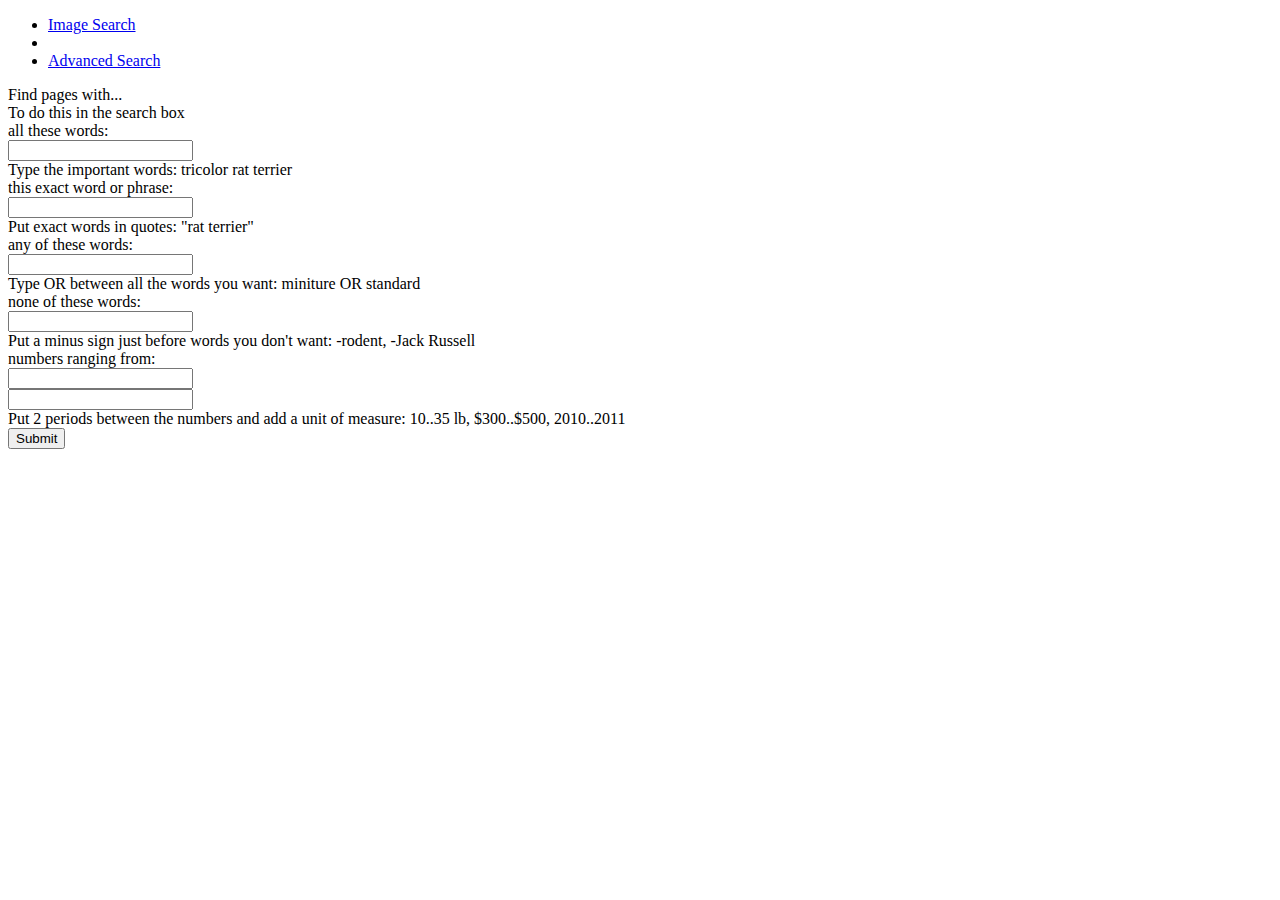
==== advanced.html @ 5752f926 "updated advanced page HTML" ====
<!DOCTYPE html>
<html lang="en">
  <head>
    <title>Advanced Search</title>
    <link
      rel="stylesheet"
      href="https://cdn.jsdelivr.net/npm/bootstrap@4.5.3/dist/css/bootstrap.min.css"
      integrity="sha384-TX8t27EcRE3e/ihU7zmQxVncDAy5uIKz4rEkgIXeMed4M0jlfIDPvg6uqKI2xXr2"
      crossorigin="anonymous"
    />
    <link rel="stylesheet" href="style.css" />
  </head>

  <body>
    <!-- navigation bar -->
    <nav>
      <label>
        <ul>
          <!-- link to image page -->
          <li><a href="image.html">Image Search</a></li>
          <li>
            <!-- link to search page -->
          </li>

          <li><a href="index.html">Advanced Search</a></li>
        </ul>
      </label>
    </nav>
    <div class="title_bar">
      <label for=""></label>
    </div>
    <div class="tp_divider"></div>
    <div class="form_outcontain">
      <form action="https://google.com/search">
        <div class="title_outcontain">
          <!--Instructions-->
          <div class="title_incontain">
            <div class="instruct_outcontain">
              <div class="instruct_incontain">
                <span class="instructions">Find pages with...</span>
              </div>
            </div>
            <div class="instruct_whitespace"></div>
            <div class="instruct_ex_outcontain">
              <div class="instruct_example"></div>
            </div>

            <div class="col-md-4">
              <label class="col-form-label-sm"
                >To do this in the search box</label
              >
            </div>
          </div>
        </div>
        <input type="hidden" value="en" name="hl" />
        <div class="adv_input_outcontain">
          <!--all these words-->
          <div class="all_wds_outcontain">
            <div class="all_wds_ttl_outcontain">
              <div class="all_wds_ttl_incontain">
                <label for="as_q">all these words: </label>
              </div>
            </div>
            <div class="all_wds_ input_ outcontain">
              <div class="all_wrds_input_incontain">
                <input
                  class="all_wds_input"
                  id="as_q"
                  type="text"
                  name="as_q"
                />
              </div>
            </div>
            <div class="all_wds_ex_outcontain">
              <div class="all_wds_ex_incontain">
                Type the important words:
                <span class="all_wds_example">tricolor rat terrier</span>
              </div>
            </div>
          </div>
          <!--this exact phrase-->
          <div class="exact_wds_outcontain">
            <div class="exact_wds_ttl_outcontain">
              <div class="exact_wds_ttl_incontain">
                <label for="as_epq">this exact word or phrase:</label>
              </div>
            </div>
            <div class="exact_wds_ input_ outcontain">
              <div class="exact_wrds_input_incontain">
                <input
                  class="exact_wds_input"
                  id="as_epq"
                  type="text"
                  name="as_epq"
                />
              </div>
            </div>
            <div class="exact_wds_ex_outcontain">
              <div class="exact_wds_ex_incontain">
                Put exact words in quotes:
                <span class="exact_wds_example">"rat terrier"</span>
              </div>
            </div>
          </div>
          <!--any of these words-->
          <div class="any_wds_outcontain">
            <div class="any_wds_ttl_outcontain">
              <div class="any_wds_ttl_incontain">
                <label for="as_oq">any of these words:</label>
              </div>
            </div>
            <div class="any_wds_ input_ outcontain">
              <div class="any_wrds_input_incontain">
                <input
                  class="any_wds_input"
                  id="as_oq"
                  type="text"
                  name="as_oq"
                />
              </div>
            </div>
            <div class="any_wds_ex_outcontain">
              <div class="any_wds_ex_incontain">
                Type
                <span class="any_wds_example1">OR</span>
                between all the words you want:
                <span class="any_wds_example2">miniture OR standard</span>
              </div>
            </div>
          </div>
          <!--none of these words-->
          <div class="none_wds_outcontain">
            <div class="none_wds_ttl_outcontain">
              <div class="none_wds_ttl_incontain">
                <label for="as_eq">none of these words:</label>
              </div>
            </div>
            <div class="none_wds_ input_ outcontain">
              <div class="none_wrds_input_incontain">
                <input
                  class="none_wds_input"
                  id="as_eq"
                  type="text"
                  name="as_eq"
                />
              </div>
            </div>
            <div class="none_wds_ex_outcontain">
              <div class="none_wds_ex_incontain">
                Put a minus sign just before words you don't want:
                <span class="none_wds_example">-rodent, -Jack Russell</span>
              </div>
            </div>
          </div>
          <!--numbers ranging from-->
          <div class="nums_outcontain">
            <div class="nums_ttl_outcontain">
              <div class="nums_ttl_incontain">
                <label for="as_nlo">numbers ranging from:</label>
              </div>
            </div>
            <div class="nums_input_ outcontain">
              <div class="nums_input_incontain">
                <div class="nums_lo_input_outcontain">
                  <input
                    class="nums_lo"
                    id="as_nlo"
                    type="text"
                    name="as_nlo"
                  />
                </div>
                <div class="nums_hi_input_outcontain">
                  <input
                    class="nums_hi"
                    id="as_nhi"
                    type="text"
                    name="as_nhi"
                  />
                </div>
              </div>
            </div>
            <div class="nums_ex_outcontain">
              <div class="nums_ex_incontain">
                Put 2 periods between the numbers and add a unit of measure:
                <span class="nums_example"
                  >10..35 lb, $300..$500, 2010..2011</span
                >
              </div>
            </div>
          </div>
          <!--advanced button-->
          <div class="adv_btn_outcontain">
            <div class="adv_btn_lt"></div>
            <div class="adv_btn_incontain">
              <div class="adv_btn_input">
                <input type="submit" />
              </div>
            </div>
            <div class="adv_btn_rt"></div>
          </div>
        </div>
        <div class="bt_divider"></div>
      </form>
    </div>
  </body>
</html>
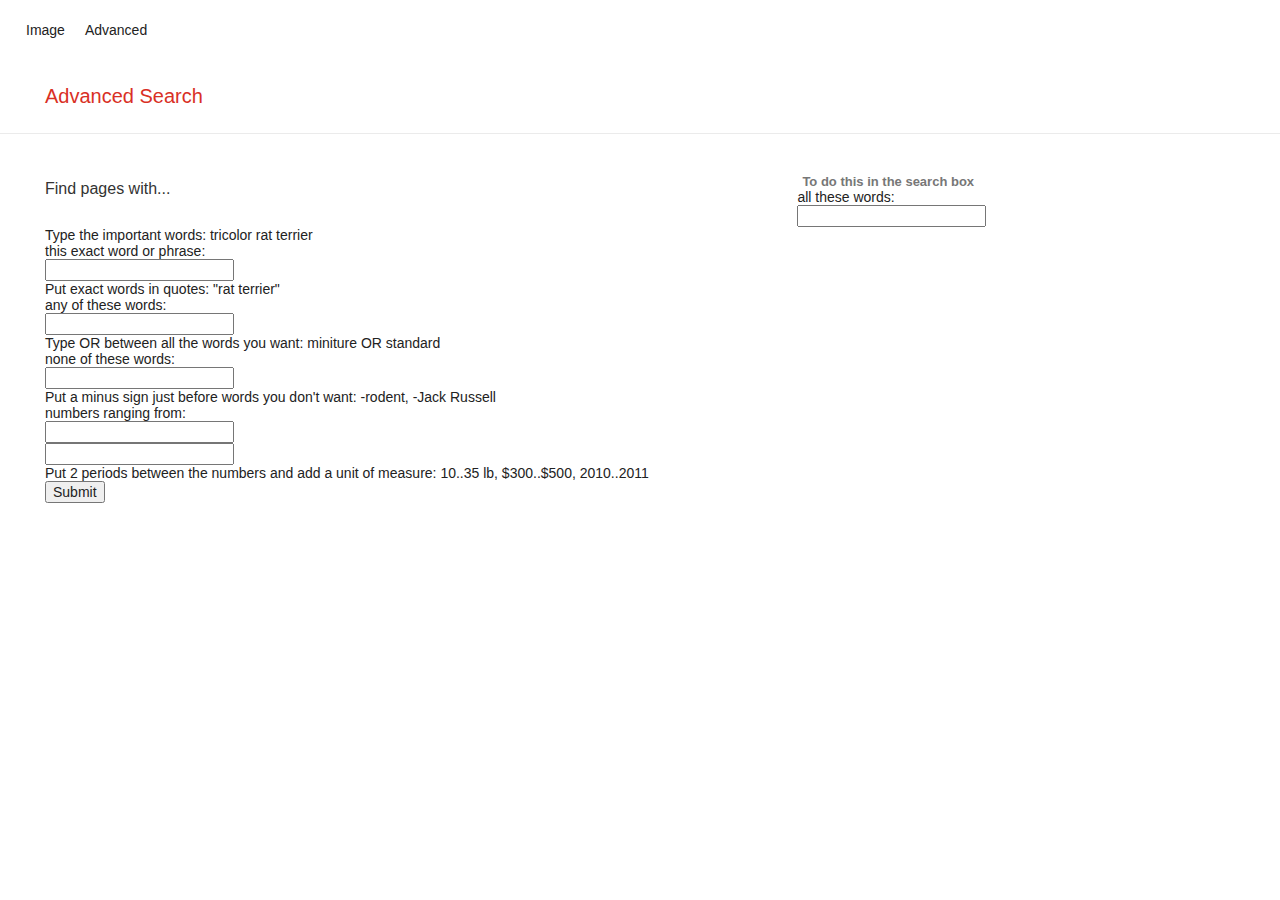
==== commit 97370e50: "advanced page formatting" ====
--- a/advanced.html
+++ b/advanced.html
@@ -12,195 +12,186 @@
   </head>
 
   <body>
-    <!-- navigation bar -->
-    <nav>
-      <label>
-        <ul>
-          <!-- link to image page -->
-          <li><a href="image.html">Image Search</a></li>
-          <li>
-            <!-- link to search page -->
-          </li>
+    <div class="contain">
+      <!-- navigation bar -->
+      <div class="nav_bar">
+        <!-- link to image page -->
+        <a href="image.html">Image</a>
+        <!-- link to search page -->
+        <a href="index.html">Advanced</a>
+        <div class="nav_clear"></div>
+      </div>
 
-          <li><a href="index.html">Advanced Search</a></li>
-        </ul>
-      </label>
-    </nav>
-    <div class="title_bar">
-      <label for=""></label>
-    </div>
-    <div class="tp_divider"></div>
-    <div class="form_outcontain">
-      <form action="https://google.com/search">
-        <div class="title_outcontain">
-          <!--Instructions-->
-          <div class="title_incontain">
-            <div class="instruct_outcontain">
-              <div class="instruct_incontain">
-                <span class="instructions">Find pages with...</span>
+      <div class="adv_title_bar">
+        <label for="title_bar">Advanced Search</label>
+      </div>
+      <div class="adv_tp_divider"></div>
+      <div class="adv_form_outcontain">
+        <form action="https://google.com/search">
+          <div class="adv_title_outcontain">
+            <!--Instructions-->
+            <div class="adv_title_incontain">
+              <div class="instruct_outcontain">
+                <div class="instruct_incontain">
+                  <span class="instructions">Find pages with...</span>
+                </div>
               </div>
-            </div>
-            <div class="instruct_whitespace"></div>
-            <div class="instruct_ex_outcontain">
-              <div class="instruct_example"></div>
-            </div>
-
-            <div class="col-md-4">
-              <label class="col-form-label-sm"
-                >To do this in the search box</label
-              >
-            </div>
-          </div>
-        </div>
-        <input type="hidden" value="en" name="hl" />
-        <div class="adv_input_outcontain">
-          <!--all these words-->
-          <div class="all_wds_outcontain">
-            <div class="all_wds_ttl_outcontain">
-              <div class="all_wds_ttl_incontain">
-                <label for="as_q">all these words: </label>
-              </div>
-            </div>
-            <div class="all_wds_ input_ outcontain">
-              <div class="all_wrds_input_incontain">
-                <input
-                  class="all_wds_input"
-                  id="as_q"
-                  type="text"
-                  name="as_q"
-                />
-              </div>
-            </div>
-            <div class="all_wds_ex_outcontain">
-              <div class="all_wds_ex_incontain">
-                Type the important words:
-                <span class="all_wds_example">tricolor rat terrier</span>
+              <div class="instruct_whitespace"></div>
+              <div class="instruct_ex_outcontain">
+                <div class="instruct_example">To do this in the search box</div>
               </div>
             </div>
           </div>
-          <!--this exact phrase-->
-          <div class="exact_wds_outcontain">
-            <div class="exact_wds_ttl_outcontain">
-              <div class="exact_wds_ttl_incontain">
-                <label for="as_epq">this exact word or phrase:</label>
+          <input type="hidden" value="en" name="hl" />
+          <div class="adv_input_outcontain">
+            <!--all these words-->
+            <div class="all_wds_outcontain">
+              <div class="all_wds_ttl_outcontain">
+                <div class="all_wds_ttl_incontain">
+                  <label for="as_q">all these words: </label>
+                </div>
               </div>
-            </div>
-            <div class="exact_wds_ input_ outcontain">
-              <div class="exact_wrds_input_incontain">
-                <input
-                  class="exact_wds_input"
-                  id="as_epq"
-                  type="text"
-                  name="as_epq"
-                />
-              </div>
-            </div>
-            <div class="exact_wds_ex_outcontain">
-              <div class="exact_wds_ex_incontain">
-                Put exact words in quotes:
-                <span class="exact_wds_example">"rat terrier"</span>
-              </div>
-            </div>
-          </div>
-          <!--any of these words-->
-          <div class="any_wds_outcontain">
-            <div class="any_wds_ttl_outcontain">
-              <div class="any_wds_ttl_incontain">
-                <label for="as_oq">any of these words:</label>
-              </div>
-            </div>
-            <div class="any_wds_ input_ outcontain">
-              <div class="any_wrds_input_incontain">
-                <input
-                  class="any_wds_input"
-                  id="as_oq"
-                  type="text"
-                  name="as_oq"
-                />
-              </div>
-            </div>
-            <div class="any_wds_ex_outcontain">
-              <div class="any_wds_ex_incontain">
-                Type
-                <span class="any_wds_example1">OR</span>
-                between all the words you want:
-                <span class="any_wds_example2">miniture OR standard</span>
-              </div>
-            </div>
-          </div>
-          <!--none of these words-->
-          <div class="none_wds_outcontain">
-            <div class="none_wds_ttl_outcontain">
-              <div class="none_wds_ttl_incontain">
-                <label for="as_eq">none of these words:</label>
-              </div>
-            </div>
-            <div class="none_wds_ input_ outcontain">
-              <div class="none_wrds_input_incontain">
-                <input
-                  class="none_wds_input"
-                  id="as_eq"
-                  type="text"
-                  name="as_eq"
-                />
-              </div>
-            </div>
-            <div class="none_wds_ex_outcontain">
-              <div class="none_wds_ex_incontain">
-                Put a minus sign just before words you don't want:
-                <span class="none_wds_example">-rodent, -Jack Russell</span>
-              </div>
-            </div>
-          </div>
-          <!--numbers ranging from-->
-          <div class="nums_outcontain">
-            <div class="nums_ttl_outcontain">
-              <div class="nums_ttl_incontain">
-                <label for="as_nlo">numbers ranging from:</label>
-              </div>
-            </div>
-            <div class="nums_input_ outcontain">
-              <div class="nums_input_incontain">
-                <div class="nums_lo_input_outcontain">
+              <div class="all_wds_ input_ outcontain">
+                <div class="all_wrds_input_incontain">
                   <input
-                    class="nums_lo"
-                    id="as_nlo"
+                    class="all_wds_input"
+                    id="as_q"
                     type="text"
-                    name="as_nlo"
-                  />
-                </div>
-                <div class="nums_hi_input_outcontain">
-                  <input
-                    class="nums_hi"
-                    id="as_nhi"
-                    type="text"
-                    name="as_nhi"
+                    name="as_q"
                   />
                 </div>
               </div>
-            </div>
-            <div class="nums_ex_outcontain">
-              <div class="nums_ex_incontain">
-                Put 2 periods between the numbers and add a unit of measure:
-                <span class="nums_example"
-                  >10..35 lb, $300..$500, 2010..2011</span
-                >
+              <div class="all_wds_ex_outcontain">
+                <div class="all_wds_ex_incontain">
+                  Type the important words:
+                  <span class="all_wds_example">tricolor rat terrier</span>
+                </div>
               </div>
             </div>
-          </div>
-          <!--advanced button-->
-          <div class="adv_btn_outcontain">
-            <div class="adv_btn_lt"></div>
-            <div class="adv_btn_incontain">
-              <div class="adv_btn_input">
-                <input type="submit" />
+            <!--this exact phrase-->
+            <div class="exact_wds_outcontain">
+              <div class="exact_wds_ttl_outcontain">
+                <div class="exact_wds_ttl_incontain">
+                  <label for="as_epq">this exact word or phrase:</label>
+                </div>
+              </div>
+              <div class="exact_wds_ input_ outcontain">
+                <div class="exact_wrds_input_incontain">
+                  <input
+                    class="exact_wds_input"
+                    id="as_epq"
+                    type="text"
+                    name="as_epq"
+                  />
+                </div>
+              </div>
+              <div class="exact_wds_ex_outcontain">
+                <div class="exact_wds_ex_incontain">
+                  Put exact words in quotes:
+                  <span class="exact_wds_example">"rat terrier"</span>
+                </div>
               </div>
             </div>
-            <div class="adv_btn_rt"></div>
+            <!--any of these words-->
+            <div class="any_wds_outcontain">
+              <div class="any_wds_ttl_outcontain">
+                <div class="any_wds_ttl_incontain">
+                  <label for="as_oq">any of these words:</label>
+                </div>
+              </div>
+              <div class="any_wds_ input_ outcontain">
+                <div class="any_wrds_input_incontain">
+                  <input
+                    class="any_wds_input"
+                    id="as_oq"
+                    type="text"
+                    name="as_oq"
+                  />
+                </div>
+              </div>
+              <div class="any_wds_ex_outcontain">
+                <div class="any_wds_ex_incontain">
+                  Type
+                  <span class="any_wds_example1">OR</span>
+                  between all the words you want:
+                  <span class="any_wds_example2">miniture OR standard</span>
+                </div>
+              </div>
+            </div>
+            <!--none of these words-->
+            <div class="none_wds_outcontain">
+              <div class="none_wds_ttl_outcontain">
+                <div class="none_wds_ttl_incontain">
+                  <label for="as_eq">none of these words:</label>
+                </div>
+              </div>
+              <div class="none_wds_ input_ outcontain">
+                <div class="none_wrds_input_incontain">
+                  <input
+                    class="none_wds_input"
+                    id="as_eq"
+                    type="text"
+                    name="as_eq"
+                  />
+                </div>
+              </div>
+              <div class="none_wds_ex_outcontain">
+                <div class="none_wds_ex_incontain">
+                  Put a minus sign just before words you don't want:
+                  <span class="none_wds_example">-rodent, -Jack Russell</span>
+                </div>
+              </div>
+            </div>
+            <!--numbers ranging from-->
+            <div class="nums_outcontain">
+              <div class="nums_ttl_outcontain">
+                <div class="nums_ttl_incontain">
+                  <label for="as_nlo">numbers ranging from:</label>
+                </div>
+              </div>
+              <div class="nums_input_ outcontain">
+                <div class="nums_input_incontain">
+                  <div class="nums_lo_input_outcontain">
+                    <input
+                      class="nums_lo"
+                      id="as_nlo"
+                      type="text"
+                      name="as_nlo"
+                    />
+                  </div>
+                  <div class="nums_hi_input_outcontain">
+                    <input
+                      class="nums_hi"
+                      id="as_nhi"
+                      type="text"
+                      name="as_nhi"
+                    />
+                  </div>
+                </div>
+              </div>
+              <div class="nums_ex_outcontain">
+                <div class="nums_ex_incontain">
+                  Put 2 periods between the numbers and add a unit of measure:
+                  <span class="nums_example"
+                    >10..35 lb, $300..$500, 2010..2011</span
+                  >
+                </div>
+              </div>
+            </div>
+            <!--advanced button-->
+            <div class="adv_btn_outcontain">
+              <div class="adv_btn_lt"></div>
+              <div class="adv_btn_incontain">
+                <div class="adv_btn_input">
+                  <input type="submit" />
+                </div>
+              </div>
+              <div class="adv_btn_rt"></div>
+            </div>
           </div>
-        </div>
-        <div class="bt_divider"></div>
-      </form>
+          <div class="bt_divider"></div>
+        </form>
+      </div>
     </div>
   </body>
 </html>
--- a/style.css
+++ b/style.css
@@ -0,0 +1,731 @@
+/**General Layout**/
+body,
+html {
+  height: 100%;
+  min-width: 400px;
+  margin: 0;
+  padding: 0;
+}
+
+body,
+input,
+button {
+  font-size: 14px;
+  font-family: arial, sans-serif;
+  color: #222;
+}
+
+.contain {
+  display: flex;
+  flex-direction: column;
+  height: 100%;
+  width: 100%;
+}
+
+/**Nav Bar and Links**/
+.nav_bar {
+  display: flex;
+  align-items: center;
+  padding: 6px;
+  height: 60px;
+  position: static;
+  flex-shrink: 0;
+  box-sizing: border-box;
+}
+
+.nav_bar a:first-of-type {
+  margin-left: 15px;
+}
+.nav_bar a {
+  display: inline-block;
+  padding: 5px;
+  margin: 0 5px;
+  text-decoration: none;
+  color: #222;
+}
+
+a:hover {
+  text-decoration: underline;
+}
+
+.nav_clear {
+  display: inline-block;
+  flex-grow: 1;
+  min-width: auto;
+  height: 48px;
+}
+
+/**Style for Search**/
+
+/**Google Logo**/
+
+.logo_outcontain {
+  display: flex;
+  flex-direction: column;
+  align-items: center;
+  min-height: 92px;
+  max-height: 290px;
+  height: calc(100% - 560px);
+  flex-shrink: 0;
+  box-sizing: border-box;
+}
+
+.logo_incontain {
+  max-height: 92px;
+  position: relative;
+  height: 100%;
+  margin-top: auto;
+}
+
+.logo {
+  max-height: 100%;
+  max-width: 100%;
+  object-fit: contain;
+  object-position: center bottom;
+  width: auto;
+}
+
+/**Search Form**/
+
+.search_form_outcontain {
+  padding: 20px;
+  max-height: 160px;
+  flex-shrink: 0;
+  box-sizing: border-box;
+}
+
+.search_form_incontain {
+  width: auto;
+  max-width: 584px;
+  position: relative;
+  margin: 0 auto;
+  padding-top: 6px;
+}
+
+/**Search Bar**/
+
+.search_bar_outcontain {
+  width: auto;
+  max-width: 584px;
+  background: #fff;
+  display: flex;
+  border: 1px solid #dfe1e5;
+  box-shadow: none;
+  border-radius: 24px;
+  height: 44px;
+  margin: 0 auto;
+}
+
+#hover_bar:hover {
+  border-radius: 24px;
+  box-shadow: 0 2px 10px rgba(0, 0, 0, 0.16);
+  outline: none;
+  border: none;
+}
+
+.search_bar_incontain {
+  flex: 1;
+  display: flex;
+  padding: 5px 8px 0 16px;
+  padding-left: 14px;
+}
+
+/**Search Icon**/
+
+.search_icon_outcontain {
+  display: flex;
+  align-items: center;
+  padding-right: 13px;
+  margin-top: -5px;
+}
+
+.search_icon_incontain {
+  margin: auto;
+}
+
+.search_icon {
+  margin-top: 3px;
+  color: #9aa0a6;
+  height: 20px;
+  width: 20px;
+  display: inline-block;
+  fill: currentColor;
+  line-height: 24px;
+  position: relative;
+}
+
+.search_icon svg {
+  display: block;
+  height: 100%;
+  width: 100%;
+}
+
+/**Search Input**/
+
+.search_input_outcontain {
+  display: flex;
+  flex: 1;
+  flex-wrap: wrap;
+}
+
+.search_input {
+  background-color: transparent;
+  border: none;
+  margin: 0px;
+  padding: 0;
+  color: rgba(0, 0, 0, 0.87);
+  word-wrap: break-word;
+  outline: none;
+  display: flex;
+  flex: 100%;
+  height: 34px;
+  font-size: 16px;
+}
+
+/** Search Buttons**/
+
+.search_btn_outcontain {
+  height: 70px;
+  padding-top: 18px;
+}
+
+.search_btn {
+  background-color: #f8f9fa;
+  border: 1px solid #f8f9fa;
+  color: #3c4043;
+  font-family: arial, sans-serif;
+  border-radius: 4px;
+  font-size: 14px;
+  margin: 11px 4px;
+  padding: 0 16px;
+  line-height: 27px;
+  height: 36px;
+  min-width: 54px;
+  text-align: center;
+  cursor: pointer;
+  user-select: none;
+}
+
+.search_btn:hover {
+  border-radius: 4px;
+  box-shadow: 0 0.5px 5px rgba(0, 0, 0, 0.16);
+  outline: none;
+  border: 1px solid #dfe1e5;
+}
+
+.lower {
+  flex-grow: 1;
+  flex-shrink: 0;
+  box-sizing: border-box;
+}
+
+/**Style for Image**/
+
+/**Google Logo**/
+
+.img_span {
+  display: block;
+  margin: 0 auto;
+  min-width: 980px;
+}
+
+.img_logo_outcontain {
+  margin-top: 47px;
+  height: 233px;
+}
+
+.img_logo_incontain {
+  padding-top: 109px;
+}
+
+.img_logo {
+  background-size: 272px 92px;
+  height: 92px;
+  width: 272px;
+  background: url(/images/branding/googlelogo/1x/googlelogo_color_272x92dp.png)
+    no-repeat;
+  background-color: rgba(0, 0, 0, 0);
+  background-position-x: 0%;
+  background-position-y: 0%;
+  background-repeat: no-repeat;
+  background-attachment: scroll;
+  background-image: url("/images/branding/googlelogo/1x/googlelogo_color_272x92dp.png");
+  background-size: auto;
+  background-origin: padding-box;
+  background-clip: border-box;
+}
+
+/**Image Logo**/
+
+.sub_logo {
+  color: #4285f4;
+  font: 16px/16px roboto-regular, arial, sans-serif;
+  position: relative;
+  left: 105px;
+  top: -15px;
+  white-space: nowrap;
+}
+
+/**Image Search Bar**/
+
+.img_search_bar_outcontain {
+  margin-top: 0;
+  top: 330px;
+  position: absolute;
+  width: 100%;
+}
+
+/**Image Form**/
+
+.img_form_outcontain form {
+  overflow: visible;
+  width: 1139px;
+  margin: 0 auto;
+}
+
+/**Image Bar**/
+
+.img_bar_incontain {
+  position: relative;
+  margin: 0 auto;
+  width: 536px;
+}
+.img_bar {
+  background: #fff;
+  display: flex;
+  border: 1px solid #dfe1e5;
+  box-shadow: none;
+  border-radius: 24px;
+  height: 44px;
+  margin: 0 auto;
+  width: 534px;
+}
+
+/**Image Icon**/
+
+.img_icon_outcontain {
+  display: flex;
+  align-items: center;
+  padding-right: 13px;
+  margin-top: -5px;
+}
+
+.img_icon_incontain {
+  margin: auto;
+}
+
+.img_icon {
+  color: #9aa0a6;
+  height: 20px;
+  width: 20px;
+  display: inline-block;
+  fill: currentColor;
+  line-height: 24px;
+  position: relative;
+}
+
+.img_icon svg {
+  color: #9aa0a6;
+  fill: currentColor;
+  line-height: 24px;
+}
+
+/**Image Search Input**/
+
+.img_search_input_outcontain {
+  flex: 1;
+  display: flex;
+  padding: 5px 8px 0 14px;
+}
+
+.img_search_input_incontain {
+  display: flex;
+  flex: 1;
+  flex-wrap: wrap;
+}
+
+.img_search {
+  color: transparent;
+  flex: 100%;
+  white-space: pre;
+  font: 16px arial, sans-serif;
+  line-height: 34px;
+  height: 34 !important;
+}
+.img_search_input {
+  background-color: transparent;
+  border: none;
+  margin: 0;
+  padding: 0;
+  color: rgba(0, 0, 0, 0.87);
+  word-wrap: break-word;
+  outline: none;
+  display: flex;
+  flex: 100%;
+  margin-top: -7px;
+  font-size: 16px;
+  font: 16px arial, sans-serif;
+  line-height: 34px;
+  height: 34px !important;
+}
+
+/**Image Search Icon**/
+
+.img_search_icon_outcontain {
+  display: flex;
+  flex: 0 0 auto;
+  margin-top: -5px;
+  align-items: stretch;
+  flex-direction: row;
+}
+
+.img_search_icon_incontain {
+  flex: 1 0 auto;
+  display: flex;
+  cursor: pointer;
+  align-items: center;
+  border: 0;
+  background: transparent;
+  outline: none;
+  padding: 0 8px;
+}
+
+.img_search_icon {
+  height: 24px;
+  width: 24px;
+  background: url("//www.gstatic.com/images/icons/material/system/2x/photo_camera_grey600_24dp.png")
+    0 0 no-repeat;
+  background-color: rgba(0, 0, 0, 0);
+  background-position-x: 0px;
+  background-position-y: 0px;
+  background-repeat: no-repeat;
+  background-attachment: scroll;
+  background-image: url("//www.gstatic.com/images/icons/material/system/2x/photo_camera_grey600_24dp.png");
+  background-size: auto;
+  background-origin: padding-box;
+  background-clip: border-box;
+  background-size: 24px;
+}
+
+.img_search_icon svg {
+  display: block;
+  height: 100%;
+  width: 100%;
+}
+
+/**Image Button**/
+
+.image_btn_outcontain {
+  flex: 0 0 auto;
+  padding-right: 13px;
+  height: 44px;
+  width: 44px;
+  background: transparent;
+  border: none;
+  cursor: pointer;
+  padding: 0;
+}
+
+.image_btn_incontain {
+  background: none;
+  color: #4285f4;
+  height: 24px;
+  width: 24px;
+  margin: auto;
+}
+
+.image_btn {
+  display: inline-block;
+  fill: currentColor;
+  height: 24px;
+  line-height: 24px;
+  position: relative;
+  width: 24px;
+}
+
+.image_btn svg {
+  display: block;
+  height: 100%;
+  width: 100%;
+}
+
+/**Style for Advanced**/
+
+/**Advanced Title Bar**/
+.adv_title_bar {
+  color: #d93025;
+  font-size: 20px;
+  margin: 25px 35px;
+  padding: 0;
+  border: 0;
+  font-weight: inherit;
+  font-style: inherit;
+  text-decoration: none;
+}
+
+.adv_title_bar label {
+  margin-left: 10px;
+}
+
+.adv_tp_divider {
+  border-bottom: 1px solid #ebebeb;
+}
+
+/** Advanced Search Form**/
+
+.adv_form_outcontain {
+  max-width: 1140px;
+  min-width: 200px;
+  width: 96%;
+  margin: 40px 2% 0 45px;
+}
+
+.adv_title_outcontain {
+  width: 100%;
+  clear: both;
+}
+
+/**Advanced Instructions**/
+
+.adv_title_incontain {
+  clear: both;
+}
+
+.instruct_outcontain {
+  float: left;
+  min-width: 167px;
+  width: 16%;
+  font-size: 16px;
+  min-height: 42px;
+  font-weight: 500;
+  color: #333;
+}
+
+.instruct_incontain {
+  height: 30px;
+  display: table-cell;
+  vertical-align: middle;
+}
+
+.instruct_whitespace {
+  float: left;
+  min-width: 167px;
+  min-height: 41px;
+  width: 50%;
+}
+
+.instruct_ex_outcontain {
+  float: left;
+  width: 33%;
+  font-size: 13px;
+  font-weight: 700;
+  color: #777;
+  padding-left: 5px;
+}
+
+.bottom-wrapper {
+  min-height: 100%;
+  margin: 0 auto -60px;
+}
+/* Nav Outer container*/
+#gb .gb_sg {
+  color: #000;
+  font: 13px/27px Arial, sans-serif;
+  left: 0;
+  min-width: 1002px;
+  position: absolute;
+  top: 0;
+  -moz-user-select: -moz-none;
+  width: 100%;
+}
+/*Nav Inner Container */
+.gb_SF gb_xg {
+  margin-left: 0 !important;
+  margin-right: 0 !important;
+  white-space: nowrap;
+  background: #f1f1f1;
+  font: 13px/27px Arial, sans-serif;
+  position: relative;
+  display: inline-block;
+  padding: 0 0 0 15px;
+  vertical-align: middle;
+  height: 60px;
+  width: 100%;
+}
+/*Nav index return outer Container */
+.gb_Ue gb_x gb_i {
+  line-height: normal;
+  position: relative;
+  float: right;
+  text-align: left;
+}
+/*Nav icon Outer container*/
+#gbq1 .gb_oc gb_i gb_rc {
+  max-width: 152px;
+  min-width: 152px;
+}
+/*Appbar Outer container*/
+.appbar {
+  color: #d93025;
+  font-size: 20px;
+  margin: 25px 35px;
+}
+/*Divider*/
+.gy3Eif {
+  border-bottom: 1px solid #ebebeb;
+}
+/*Form Outer Container*/
+.Mza7yc {
+  max-width: 1140px;
+  min-width: 200px;
+  width: 96%;
+  margin: 40px 2% 0 45px;
+}
+/*Form*/
+#s1za7b {
+}
+/*Form Inner container*/
+.otByu {
+  width: 100%;
+  clear: both;
+}
+/*Iitle Instrictions OUter container*/
+.I1Kbt {
+  float: left;
+  display: inline-block;
+  min-width: 167px;
+  width: 16%;
+  font-size: 16px;
+  min-height: 42px;
+  font-weight: 500;
+  color: #333;
+  vertical-align: middle;
+}
+/*Title instuctions inner container */
+.lOTAE {
+  height: 30px;
+  display: table-cell;
+  vertical-align: middle;
+}
+/*Title whitespace*/
+.HoCfzc {
+  float: left;
+  display: inline-block;
+  min-width: 167px;
+  min-height: 41px;
+  vertical-align: middle;
+  width: 50%;
+}
+/*Title examples outer container*/
+.orcpGe {
+  float: left;
+  display: inline-block;
+  width: 33%;
+  font-size: 13px;
+  font-weight: 700;
+  color: #777;
+  padding-left: 5px;
+  vertical-align: middle;
+}
+
+.yiQOUb {
+  clear: both;
+}
+/* */
+.FAcADc {
+  float: left;
+  display: inline-block;
+  min-width: 167px;
+  width: 16%;
+  height: 42px;
+  color: #222;
+  font-size: 13px;
+  line-height: 16px;
+  vertical-align: middle;
+}
+
+.jYcx0e {
+  float: left;
+  display: inline-block;
+  min-width: 167px;
+  min-height: 41px;
+  vertical-align: middle;
+  width: 50%;
+}
+
+.PLLUQc {
+  padding-right: 16px;
+}
+
+#xX4UFf .jfk-textinput {
+  border-radius: 1px;
+  border: 1 px solid #d9d9d9;
+  border-top: 1px solid #c0c0c0;
+  font-size: 13px;
+  height: 25px;
+  padding: 1px 8px;
+}
+
+.cwqNnb .dulCv {
+  float: left;
+  display: inline-block;
+  width: 32%;
+  min-width: 160px;
+  margin: 0 0 8px 1%;
+  color: #555;
+  font-size: 11px;
+  padding-left: 5px;
+  vertical-align: middle;
+  position: relative;
+}
+
+.BflQMb {
+  color: #666;
+  font-family: monospace;
+  font-size: 11px;
+  white-space: pre;
+}
+
+#CwYCWc .jfk-textinput {
+  width: 100%;
+  text-align: left;
+  border-radius: 1px;
+  border: 1px solid #d9d9d9;
+  border-top: 1px solid #c0c0c0;
+  font-size: 13px;
+  height: 25px;
+  padding: 1px 8px;
+}
+
+#mSoczb .jfk-textinput {
+  width: 100%;
+  text-align: left;
+  border-radius: 1px;
+  border: 1px solid #d9d9d9;
+  border-top: 1px solid #c0c0c0;
+  font-size: 13px;
+  height: 25px;
+  padding: 1px 8px;
+}
+
+#t2dX1c .jfk-textinput {
+  width: 100%;
+  text-align: left;
+  border-radius: 1px;
+  border: 1px solid #d9d9d9;
+  border-top: 1px solid #c0c0c0;
+  font-size: 13px;
+  height: 25px;
+  padding: 1px 8px;
+}
+
+#LK5akc .jfk-textinput {
+  width: 100%;
+  text-align: left;
+  border-radius: 1px;
+  border: 1px solid #d9d9d9;
+  border-top: 1px solid #c0c0c0;
+  font-size: 13px;
+  height: 25px;
+  padding: 1px 8px;
+}
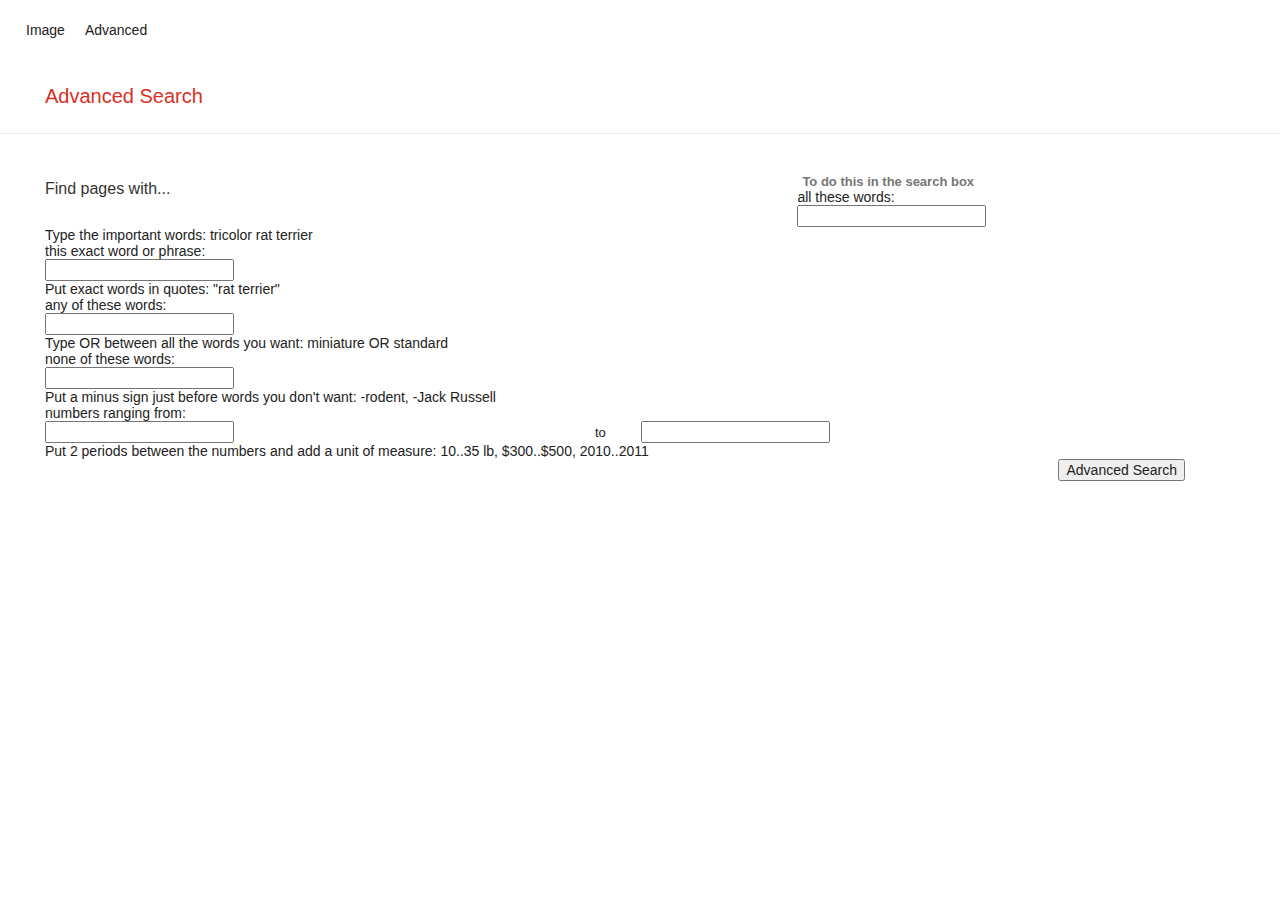
==== commit 35d3f5eb: "corrected spelling" ====
--- a/advanced.html
+++ b/advanced.html
@@ -27,10 +27,10 @@
       </div>
       <div class="adv_tp_divider"></div>
       <div class="adv_form_outcontain">
-        <form action="https://google.com/search">
-          <div class="adv_title_outcontain">
+        <form action="https://google.com/search" method="GET" class="advanced">
+          <div class="form_block">
             <!--Instructions-->
-            <div class="adv_title_incontain">
+            <div class="form_section">
               <div class="instruct_outcontain">
                 <div class="instruct_incontain">
                   <span class="instructions">Find pages with...</span>
@@ -43,125 +43,130 @@
             </div>
           </div>
           <input type="hidden" value="en" name="hl" />
-          <div class="adv_input_outcontain">
+          <div class="form_block">
             <!--all these words-->
-            <div class="all_wds_outcontain">
-              <div class="all_wds_ttl_outcontain">
-                <div class="all_wds_ttl_incontain">
-                  <label for="as_q">all these words: </label>
+            <div class="form_section">
+              <div class="ttl_outcontain">
+                <div class="incontain">
+                  <label for="all_wds">all these words: </label>
                 </div>
               </div>
-              <div class="all_wds_ input_ outcontain">
-                <div class="all_wrds_input_incontain">
+              <div class="input_outcontain">
+                <div class="input_incontain">
                   <input
-                    class="all_wds_input"
-                    id="as_q"
+                    class="user_input"
+                    id="all_wds"
                     type="text"
                     name="as_q"
                   />
                 </div>
               </div>
-              <div class="all_wds_ex_outcontain">
-                <div class="all_wds_ex_incontain">
+              <div class="ex_outcontain">
+                <div class="incontain">
                   Type the important words:
-                  <span class="all_wds_example">tricolor rat terrier</span>
+                  <span class="example">tricolor rat terrier</span>
                 </div>
               </div>
             </div>
             <!--this exact phrase-->
-            <div class="exact_wds_outcontain">
-              <div class="exact_wds_ttl_outcontain">
-                <div class="exact_wds_ttl_incontain">
-                  <label for="as_epq">this exact word or phrase:</label>
+            <div class="form_section">
+              <div class="ttl_outcontain">
+                <div class="incontain">
+                  <label for="exact_wds">this exact word or phrase:</label>
                 </div>
               </div>
-              <div class="exact_wds_ input_ outcontain">
-                <div class="exact_wrds_input_incontain">
+              <div class="input_outcontain">
+                <div class="input_incontain">
                   <input
-                    class="exact_wds_input"
-                    id="as_epq"
+                    class="user_input"
+                    id="exact_wds"
                     type="text"
                     name="as_epq"
                   />
                 </div>
               </div>
-              <div class="exact_wds_ex_outcontain">
-                <div class="exact_wds_ex_incontain">
+              <div class="ex_outcontain">
+                <div class="incontain">
                   Put exact words in quotes:
-                  <span class="exact_wds_example">"rat terrier"</span>
+                  <span class="example">"rat terrier"</span>
                 </div>
               </div>
             </div>
             <!--any of these words-->
-            <div class="any_wds_outcontain">
-              <div class="any_wds_ttl_outcontain">
-                <div class="any_wds_ttl_incontain">
-                  <label for="as_oq">any of these words:</label>
+            <div class="form_section">
+              <div class="ttl_outcontain">
+                <div class="incontain">
+                  <label for="any_wds">any of these words:</label>
                 </div>
               </div>
-              <div class="any_wds_ input_ outcontain">
-                <div class="any_wrds_input_incontain">
+              <div class="input_outcontain">
+                <div class="input_incontain">
                   <input
-                    class="any_wds_input"
-                    id="as_oq"
+                    class="user_input"
+                    id="any_wds"
                     type="text"
                     name="as_oq"
                   />
                 </div>
               </div>
-              <div class="any_wds_ex_outcontain">
-                <div class="any_wds_ex_incontain">
+              <div class="ex_outcontain">
+                <div class="incontain">
                   Type
-                  <span class="any_wds_example1">OR</span>
+                  <span class="example">OR</span>
                   between all the words you want:
-                  <span class="any_wds_example2">miniture OR standard</span>
+                  <span class="example">miniature OR standard</span>
                 </div>
               </div>
             </div>
             <!--none of these words-->
-            <div class="none_wds_outcontain">
-              <div class="none_wds_ttl_outcontain">
-                <div class="none_wds_ttl_incontain">
-                  <label for="as_eq">none of these words:</label>
+            <div class="form_section">
+              <div class="ttl_outcontain">
+                <div class="incontain">
+                  <label for="none_wds">none of these words:</label>
                 </div>
               </div>
-              <div class="none_wds_ input_ outcontain">
-                <div class="none_wrds_input_incontain">
+              <div class="input_outcontain">
+                <div class="input_incontain">
                   <input
-                    class="none_wds_input"
-                    id="as_eq"
+                    class="user_input"
+                    id="none_wds"
                     type="text"
                     name="as_eq"
                   />
                 </div>
               </div>
-              <div class="none_wds_ex_outcontain">
-                <div class="none_wds_ex_incontain">
+              <div class="ex_outcontain">
+                <div class="incontain">
                   Put a minus sign just before words you don't want:
-                  <span class="none_wds_example">-rodent, -Jack Russell</span>
+                  <span class="example">-rodent, -Jack Russell</span>
                 </div>
               </div>
             </div>
             <!--numbers ranging from-->
-            <div class="nums_outcontain">
-              <div class="nums_ttl_outcontain">
-                <div class="nums_ttl_incontain">
-                  <label for="as_nlo">numbers ranging from:</label>
+            <div class="form_section">
+              <div class="ttl_outcontain">
+                <div class="incontain>
+                  <label for="nums_lo">numbers ranging from:</label>
                 </div>
               </div>
-              <div class="nums_input_ outcontain">
-                <div class="nums_input_incontain">
-                  <div class="nums_lo_input_outcontain">
+              <div class="input_outcontain" style="position: relative;">
+                <div style="display: table; width: 100%">
+                  <div style="display: table-cell; padding-right: 16px">
                     <input
-                      class="nums_lo"
-                      id="as_nlo"
+                      class="user_input"
+                      id="nums_lo"
                       type="text"
                       name="as_nlo"
                     />
                   </div>
-                  <div class="nums_hi_input_outcontain">
+                  <div
+                    style="display: table-cell; width: 40px; padding-right: 6px; padding-left: 6px; font-size: 13px; color: #202124"
+                  >
+                    to
+                  </div>
+                  <div style="display: table-cell; padding-right: 16px">
                     <input
-                      class="nums_hi"
+                      class="user_input"
                       id="as_nhi"
                       type="text"
                       name="as_nhi"
@@ -169,27 +174,23 @@
                   </div>
                 </div>
               </div>
-              <div class="nums_ex_outcontain">
-                <div class="nums_ex_incontain">
+              <div class="ex_outcontain">
+                <div class="incontain">
                   Put 2 periods between the numbers and add a unit of measure:
-                  <span class="nums_example"
-                    >10..35 lb, $300..$500, 2010..2011</span
-                  >
+                  <span class="example">10..35 lb, $300..$500, 2010..2011</span>
                 </div>
               </div>
             </div>
             <!--advanced button-->
-            <div class="adv_btn_outcontain">
-              <div class="adv_btn_lt"></div>
-              <div class="adv_btn_incontain">
-                <div class="adv_btn_input">
-                  <input type="submit" />
-                </div>
+            <div class="form_section">
+              <div class="ttl_outcontain"></div>
+              <div class="input_outcontain" style="text-align: right">
+                <input class="adv_btn" value="Advanced Search" type="submit" />
               </div>
-              <div class="adv_btn_rt"></div>
+              <div class="ex_outcontain"></div>
             </div>
           </div>
-          <div class="bt_divider"></div>
+          <div class="form_block"></div>
         </form>
       </div>
     </div>
